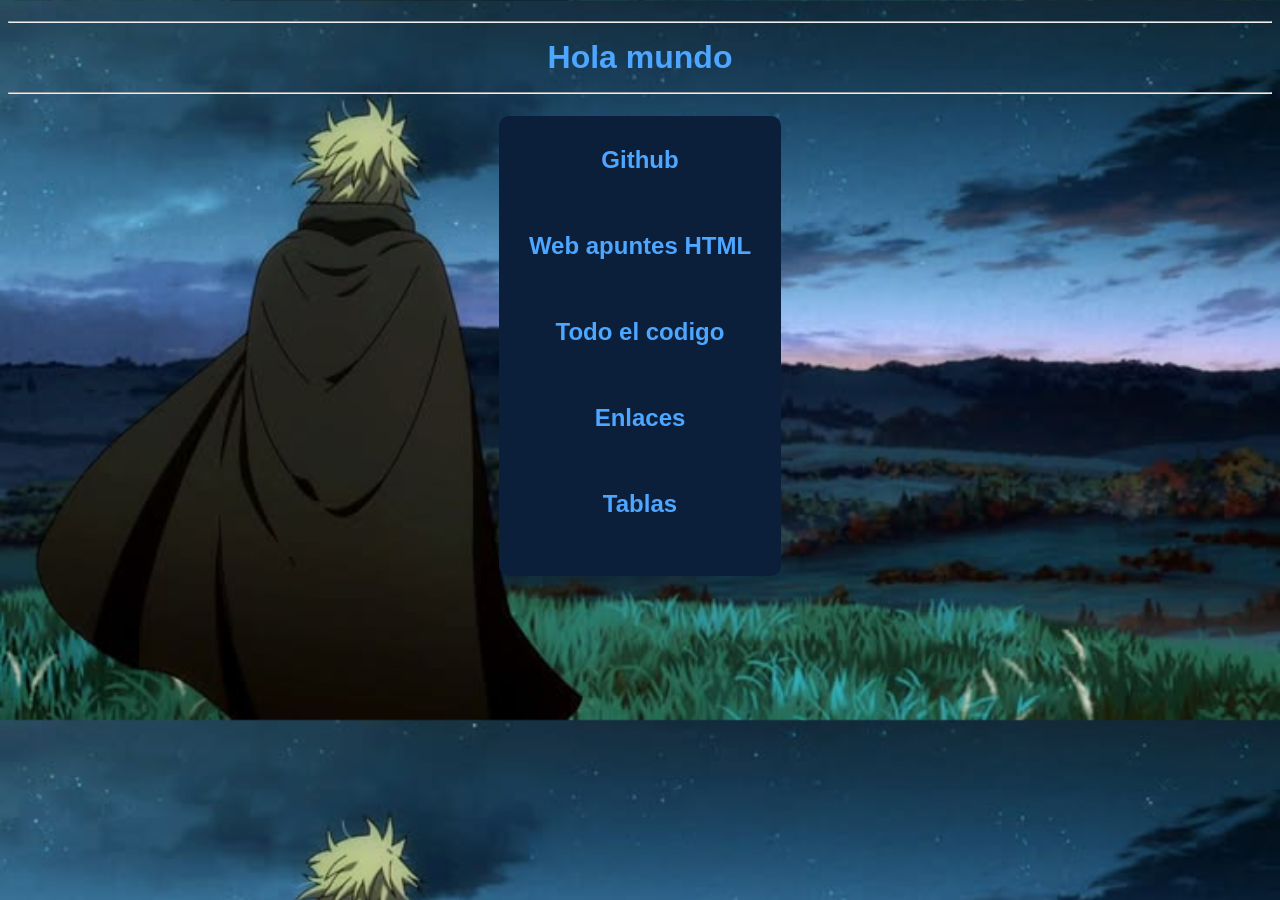
==== index.html @ 257181f1 "2" ====
<!DOCTYPE html>
<html lang="en">
<head>
    <meta charset="UTF-8">
    <meta name="viewport" content="width=device-width, initial-scale=1.0">
    <title>Index</title>
    <link rel="stylesheet" href="./style.css">
</head>
<body>
    <div class="titulo">
        <h1>
            <hr>
            Hola mundo
            <hr>
        </h1>
    </div>
    <center> 
        <h2>
            <div class="enlaces">
                <a href="https://github.com/guillermogarcia137" target="_blank">Github</a><br>
                <a href="https://www.mclibre.org/consultar/htmlcss/" target="_blank">Web apuntes HTML</a><br>
                <a href="./Codigo/">Todo el codigo</a><br>
                <a href="./Codigo/enlaces.html">Enlaces</a><br>
                <a href="./Codigo/tablas/tablas.html">Tablas</a><br>
            </div>
        </h2>
    </center>
    




</body>
</html>
---- style.css ----
@font-face {
    
}
body{
    background-color:#173E76;
    font-family: 'StarWars', sans-serif;
    color:white ;
    background: url(./img/Wallpaper\ Vinland\ Saga\,\ Landscape\,\ Dawn.jpg);
    background-size: 100%;
}
.titulo{
    
    text-align: center;
    color: #4da6ff;
}
a { 
    color: white;
    text-decoration: none;
}
.enlaces {
    background-color: #0b1f3a;
    padding: 15px;
    border-radius: 10px;
    width: fit-content;
}

.enlaces a {
    display: block;
    color: #4da6ff;
    text-decoration: none;
    padding: 10px 15px;
    margin: 5px 0;
    border-radius: 6px;
    transition: 0.2s;
}

.enlaces a:hover {
    background-color: #1769aa;
    color: white;
    transform: translateX(5px);
}
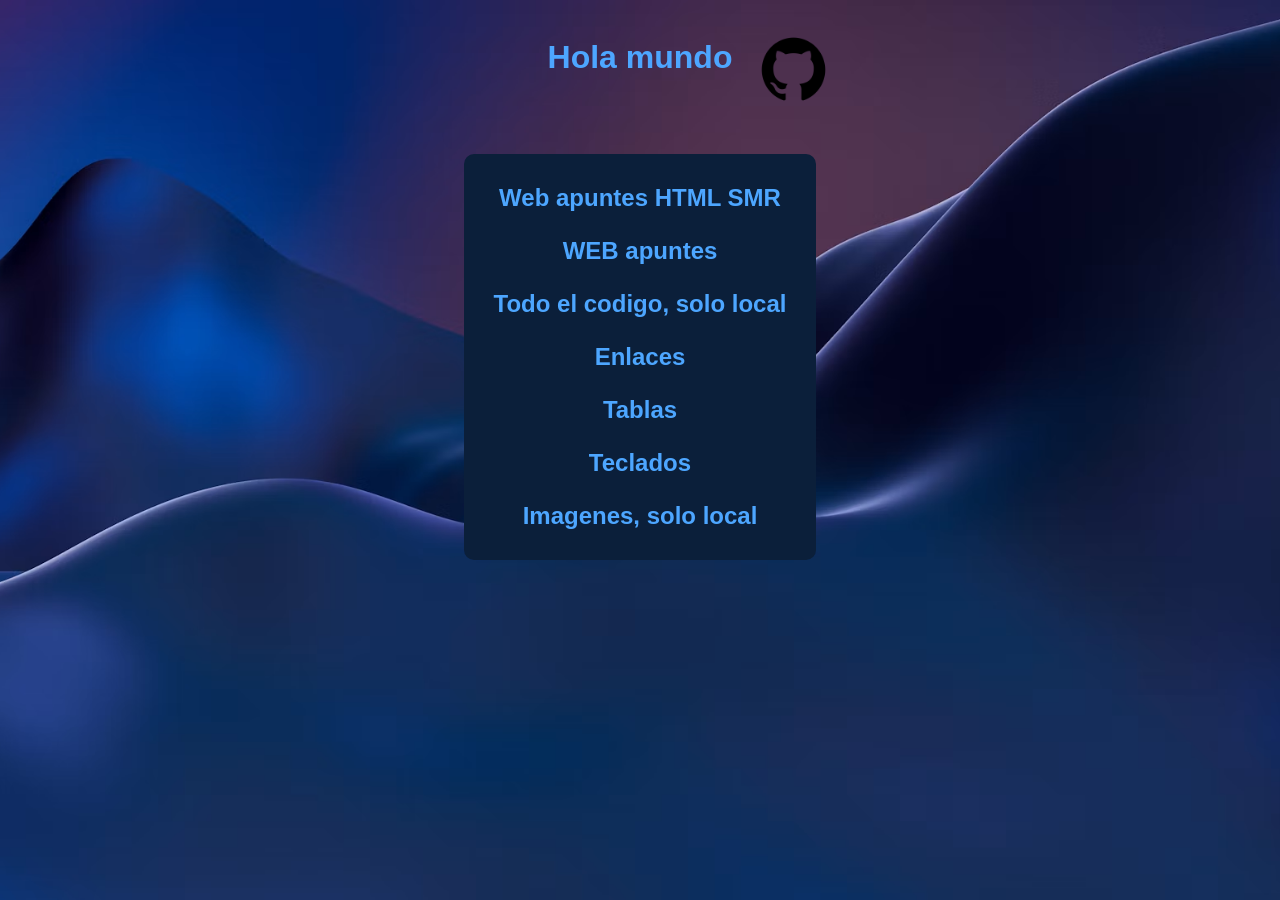
==== commit d3a97b55: "2" ====
--- a/index.html
+++ b/index.html
@@ -1,5 +1,5 @@
 <!DOCTYPE html>
-<html lang="en">
+<html lang="es">
 <head>
     <meta charset="UTF-8">
     <meta name="viewport" content="width=device-width, initial-scale=1.0">
@@ -7,29 +7,29 @@
     <link rel="stylesheet" href="./style.css">
 </head>
 <body>
+    <div class="IconoGitHub">
+        <a href="https://github.com/guillermogarcia137" target="_blank">
+            <img src="./img/icogithub.png" alt="IconoGitHub" title="Github">
+        </a>
+    </div>
     <div class="titulo">
-        <h1>
-            <hr>
-            Hola mundo
-            <hr>
-        </h1>
+        <br>
+        <h1> Hola mundo</h1>
     </div>
+    <br><br>
     <center> 
         <h2>
-            <div class="enlaces">
-                <a href="https://github.com/guillermogarcia137" target="_blank">Github</a><br>
-                <a href="https://www.mclibre.org/consultar/htmlcss/" target="_blank">Web apuntes HTML</a><br>
-                <a href="./Codigo/">Todo el codigo</a><br>
-                <a href="./Codigo/enlaces.html">Enlaces</a><br>
-                <a href="./Codigo/tablas/tablas.html">Tablas</a><br>
+            <div class="enlaces">   
+                <a href="https://www.mclibre.org/consultar/htmlcss/" target="_blank">Web apuntes HTML SMR</a>
+                <a href="https://www.w3schools.com/html/default.asp" target="_blank">WEB apuntes</a>
+                <a href="./Codigo/">Todo el codigo, solo local</a>
+                <a href="./Codigo/enlaces.html">Enlaces</a>
+                <a href="./Codigo/tablas/tablas.html">Tablas</a>
+                <a href="./Codigo/Teclados/teclados.html">Teclados</a>
+                <a href="./img/">Imagenes, solo local</a>
             </div>
         </h2>
     </center>
-    
-
-
-
-
 </body>
 </html>
 
--- a/style.css
+++ b/style.css
@@ -1,12 +1,14 @@
-@font-face {
-    
-}
 body{
     background-color:#173E76;
     font-family: 'StarWars', sans-serif;
     color:white ;
-    background: url(./img/Wallpaper\ Vinland\ Saga\,\ Landscape\,\ Dawn.jpg);
-    background-size: 100%;
+    background-image: url(./img/fondo2.avif);
+    background-size:cover;
+    background-position: center;
+    background-repeat: no-repeat;
+    min-height: 100vh;
+    margin: 0;
+
 }
 .titulo{
     
@@ -38,4 +40,17 @@
     background-color: #1769aa;
     color: white;
     transform: translateX(5px);
-}+}
+.IconoGitHub {
+    position:fixed;
+    top: 2%;
+    right:2%;
+    z-index: 1000; /* Asegura que se mantenga por encima de otros elementos */
+}
+
+/* Aplica el tamaño a la imagen dentro del botón */
+.IconoGitHub img {
+    width: 20%;   /* Cambia este número si lo quieres más grande o más pequeño */
+    /*height: 40px;*/
+    display:block;
+}
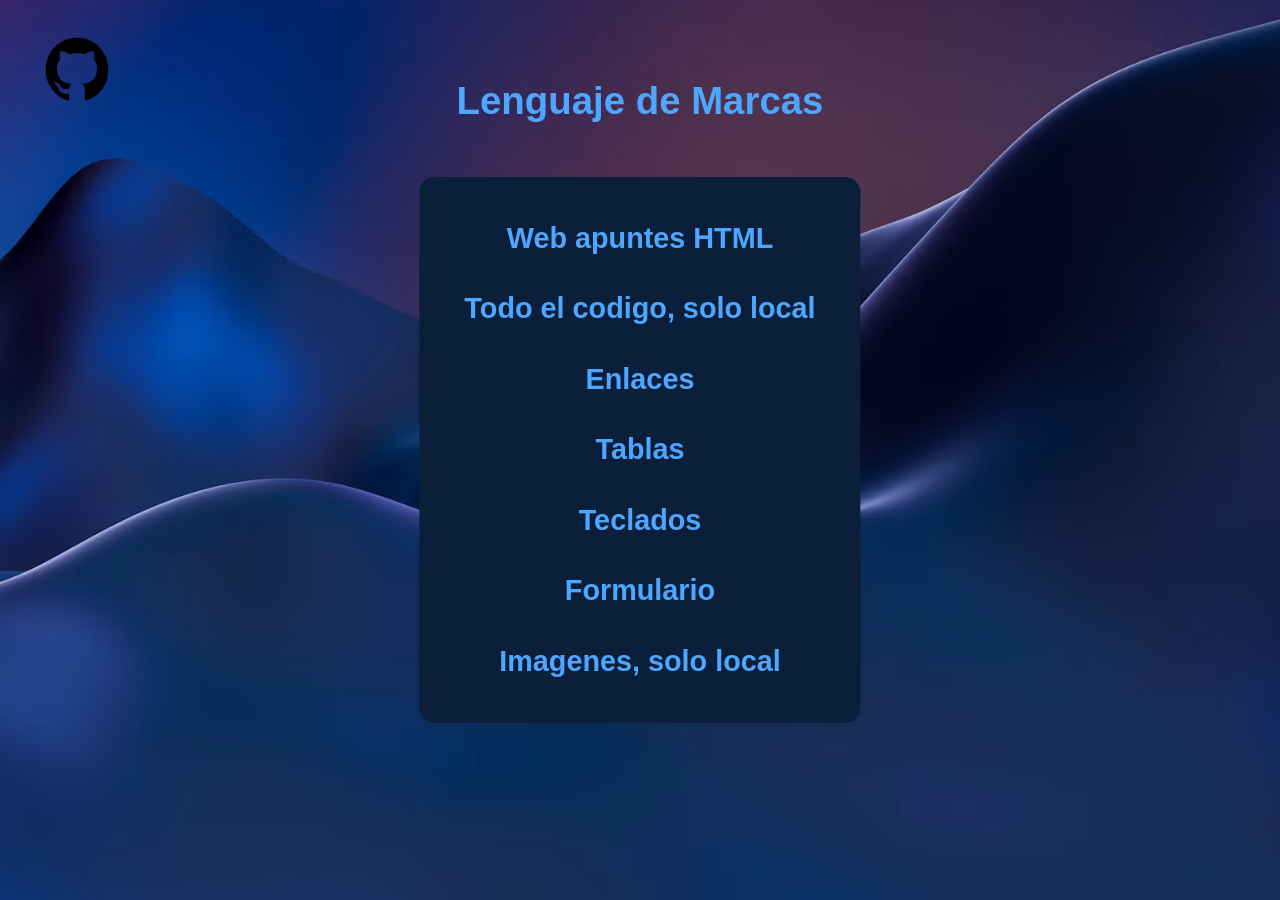
==== commit b6de63c8: "3" ====
--- a/index.html
+++ b/index.html
@@ -3,33 +3,28 @@
 <head>
     <meta charset="UTF-8">
     <meta name="viewport" content="width=device-width, initial-scale=1.0">
-    <title>Index</title>
+    <title>Web GGP</title>
     <link rel="stylesheet" href="./style.css">
 </head>
-<body>
+<body>  
     <div class="IconoGitHub">
         <a href="https://github.com/guillermogarcia137" target="_blank">
             <img src="./img/icogithub.png" alt="IconoGitHub" title="Github">
         </a>
     </div>
     <div class="titulo">
-        <br>
-        <h1> Hola mundo</h1>
+        <p>Lenguaje de Marcas</p>
+    
     </div>
-    <br><br>
-    <center> 
-        <h2>
-            <div class="enlaces">   
-                <a href="https://www.mclibre.org/consultar/htmlcss/" target="_blank">Web apuntes HTML SMR</a>
-                <a href="https://www.w3schools.com/html/default.asp" target="_blank">WEB apuntes</a>
-                <a href="./Codigo/">Todo el codigo, solo local</a>
-                <a href="./Codigo/enlaces.html">Enlaces</a>
-                <a href="./Codigo/tablas/tablas.html">Tablas</a>
-                <a href="./Codigo/Teclados/teclados.html">Teclados</a>
-                <a href="./img/">Imagenes, solo local</a>
-            </div>
-        </h2>
-    </center>
+        <div class="enlaces">   
+            <a href="./mclibre-htmlcss-master/index.html" target="_blank">Web apuntes HTML</a>
+            <a href="./Lenguajedemarcas/">Todo el codigo, solo local</a>
+            <a href="./Lenguajedemarcas/">Enlaces</a>
+            <a href="./Lenguajedemarcas/">Tablas</a>
+            <a href="./Lenguajedemarcas/">Teclados</a>
+            <a href="./Lenguajedemarcas/formularios/formulario.html">Formulario</a>
+            <a href="./img/">Imagenes, solo local</a>
+        </div>
+    
 </body>
 </html>
-
--- a/style.css
+++ b/style.css
@@ -8,12 +8,17 @@
     background-repeat: no-repeat;
     min-height: 100vh;
     margin: 0;
+    font-size: 120%;
 
 }
 .titulo{
-    
+    position:absolute;
+    top: 8%;
+    left:50%;
     text-align: center;
+    transform: translateX(-50%) scale(2);
     color: #4da6ff;
+    font-weight: bold;    
 }
 a { 
     color: white;
@@ -24,6 +29,13 @@
     padding: 15px;
     border-radius: 10px;
     width: fit-content;
+    text-align:center;
+    top: 50%;
+    left: 50%;
+    transform: translate(-50%, -50%) scale(1.5);
+    position:absolute;
+    font-weight: bold;      
+
 }
 
 .enlaces a {
@@ -41,10 +53,12 @@
     color: white;
     transform: translateX(5px);
 }
+
+
 .IconoGitHub {
     position:fixed;
     top: 2%;
-    right:2%;
+    left:2%;
     z-index: 1000; /* Asegura que se mantenga por encima de otros elementos */
 }
 
@@ -53,4 +67,26 @@
     width: 20%;   /* Cambia este número si lo quieres más grande o más pequeño */
     /*height: 40px;*/
     display:block;
+    float: left;
+}  
+.formulario{
+    border: 2px solid #4da6ff;
+    background-color: #0b1f3a;
+    padding: 15px;
+    border-radius: 10px;
+    width: fit-content;
+    text-align:center;
+    top: 50%;
+    left: 50%;
+    transform: translate(-50%, -50%) scale(1.5);
+    position:absolute;
+    
 }
+.formulario p{
+    color: #4da6ff;
+    
+}
+#FormTitulo{
+    color:#4da6ff ;
+    
+}
